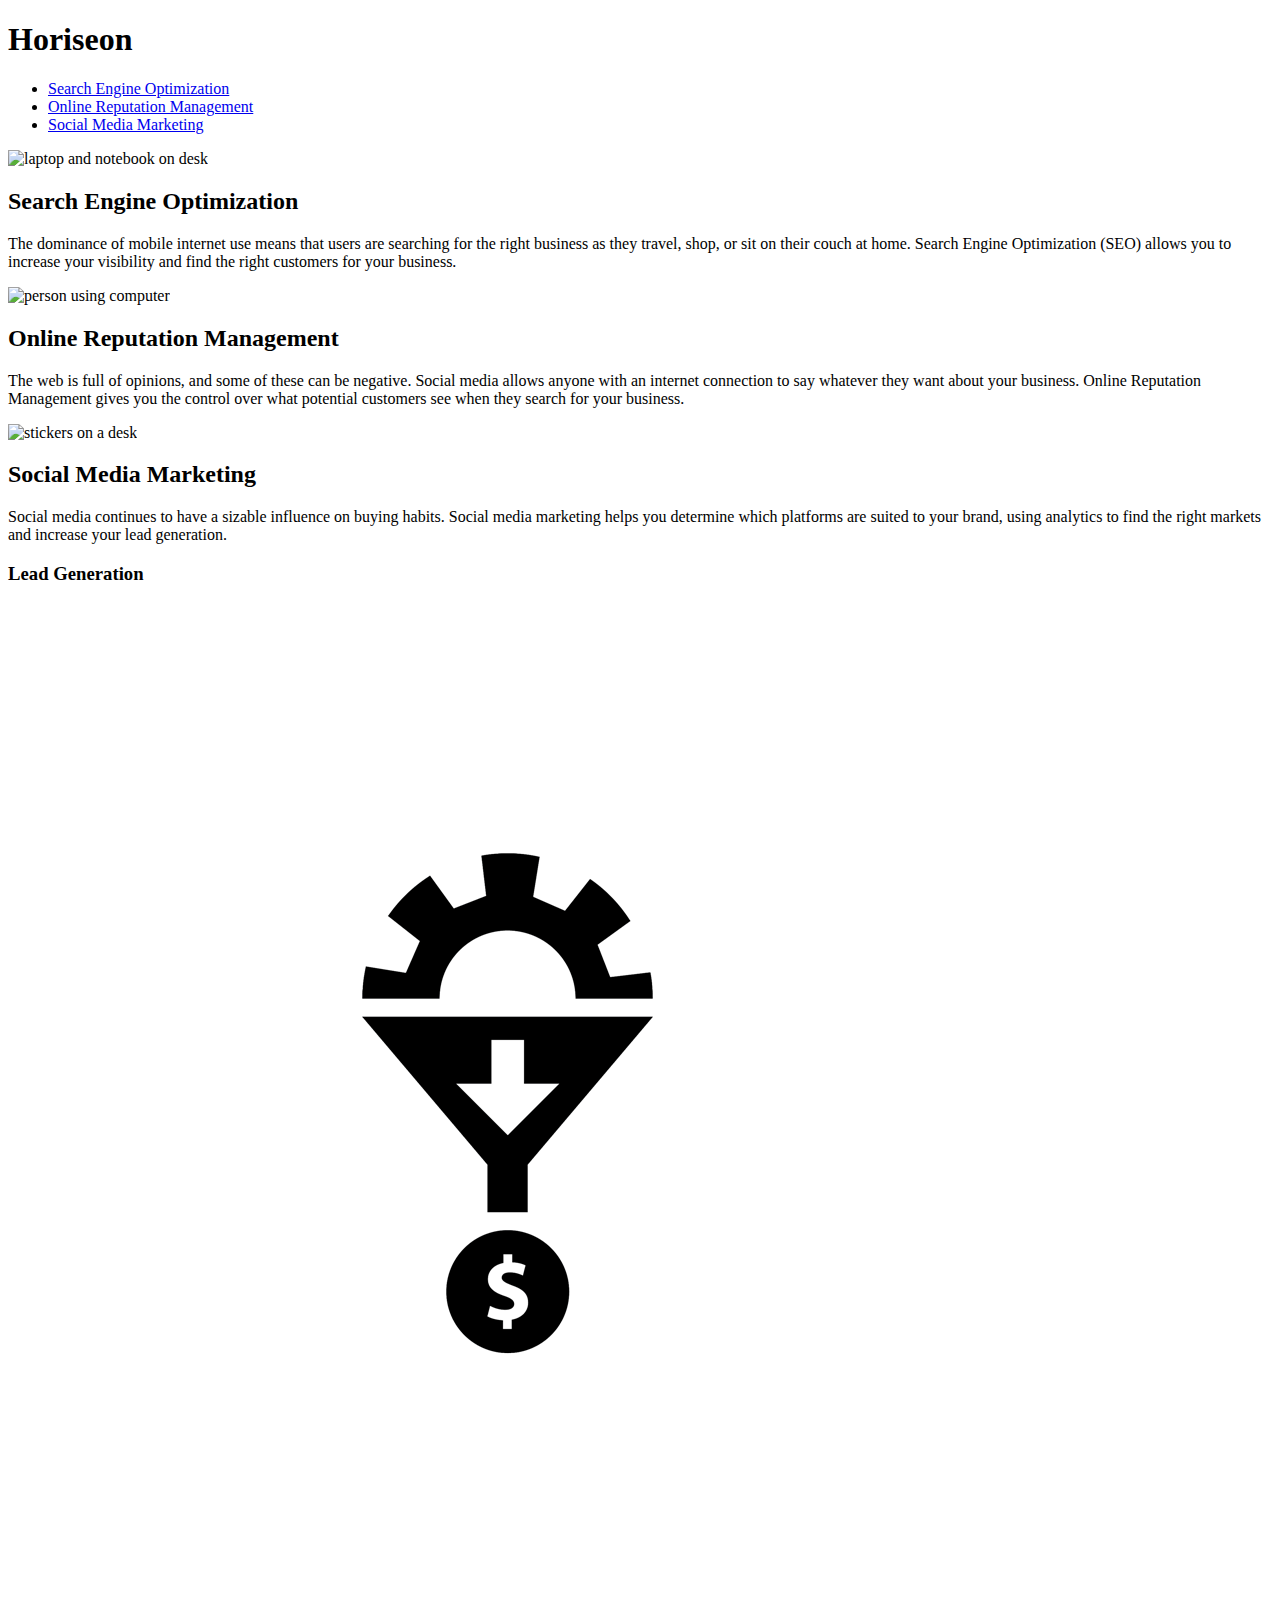
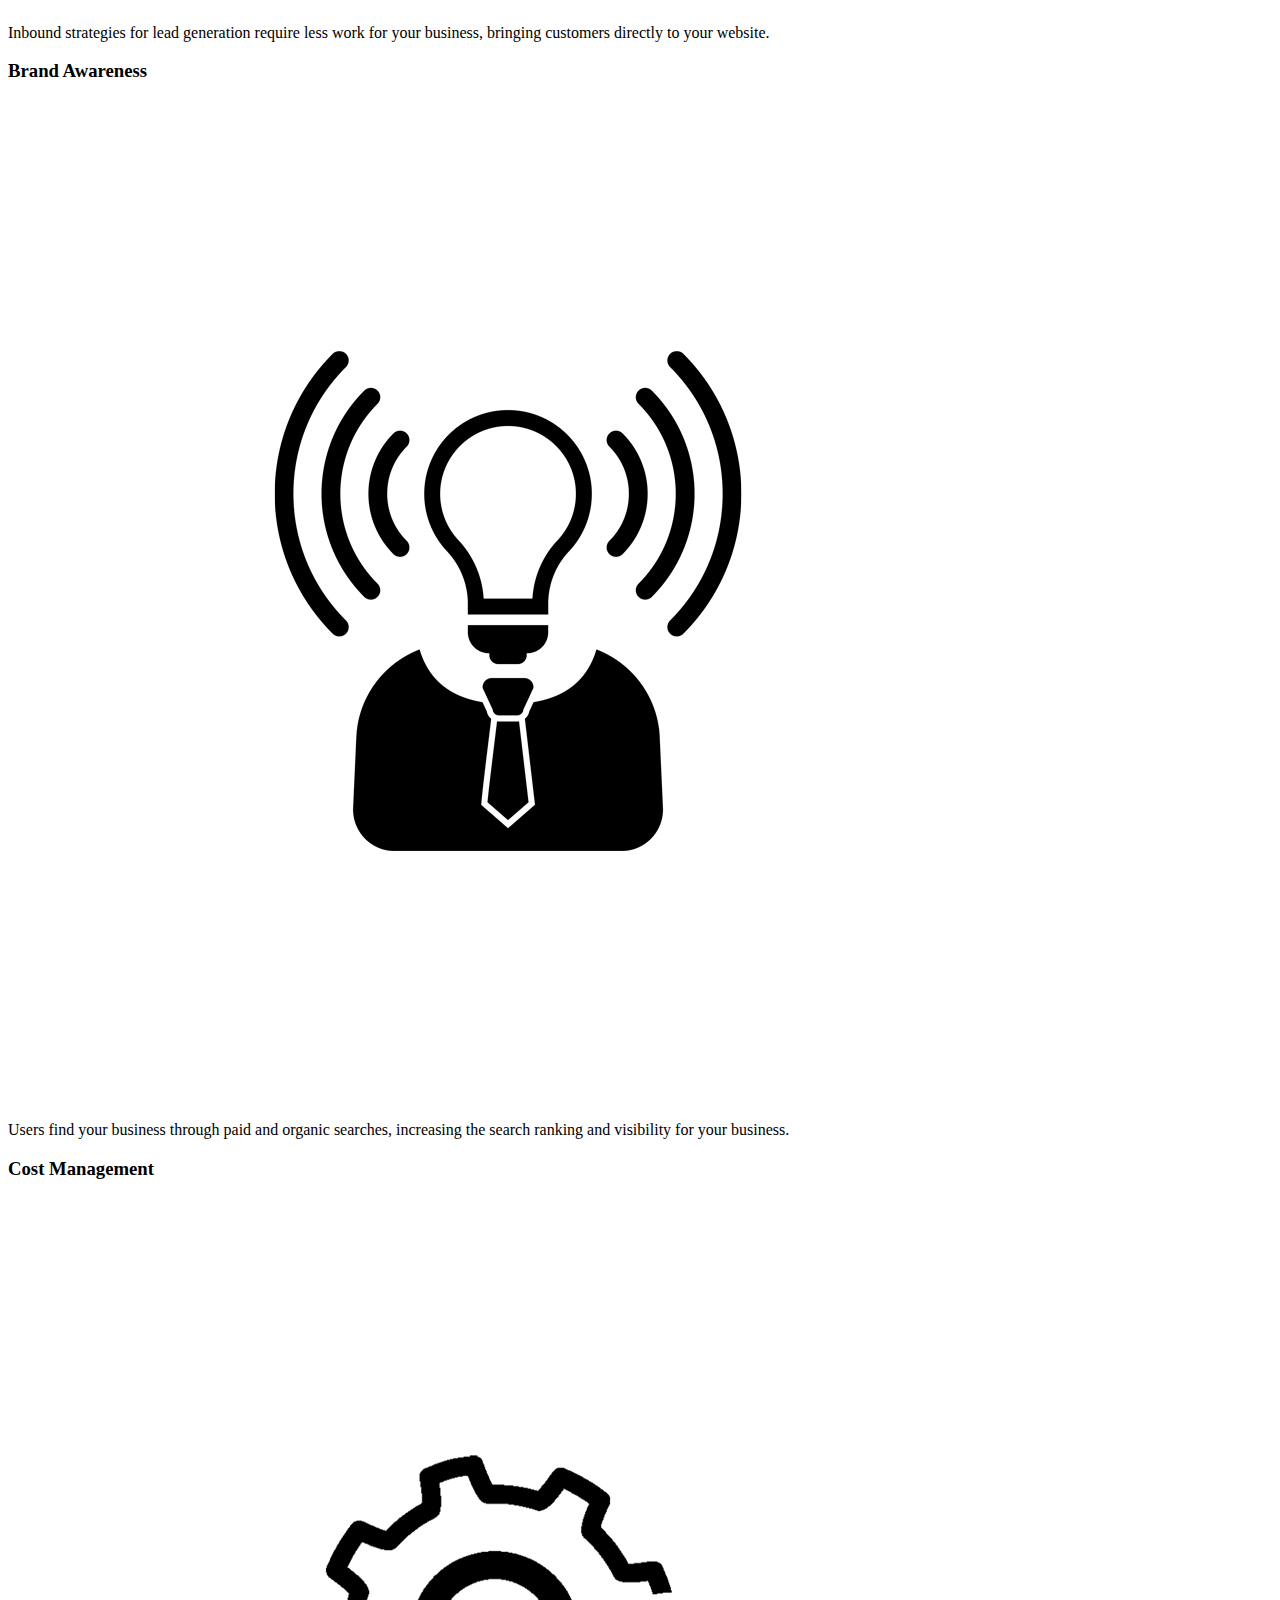
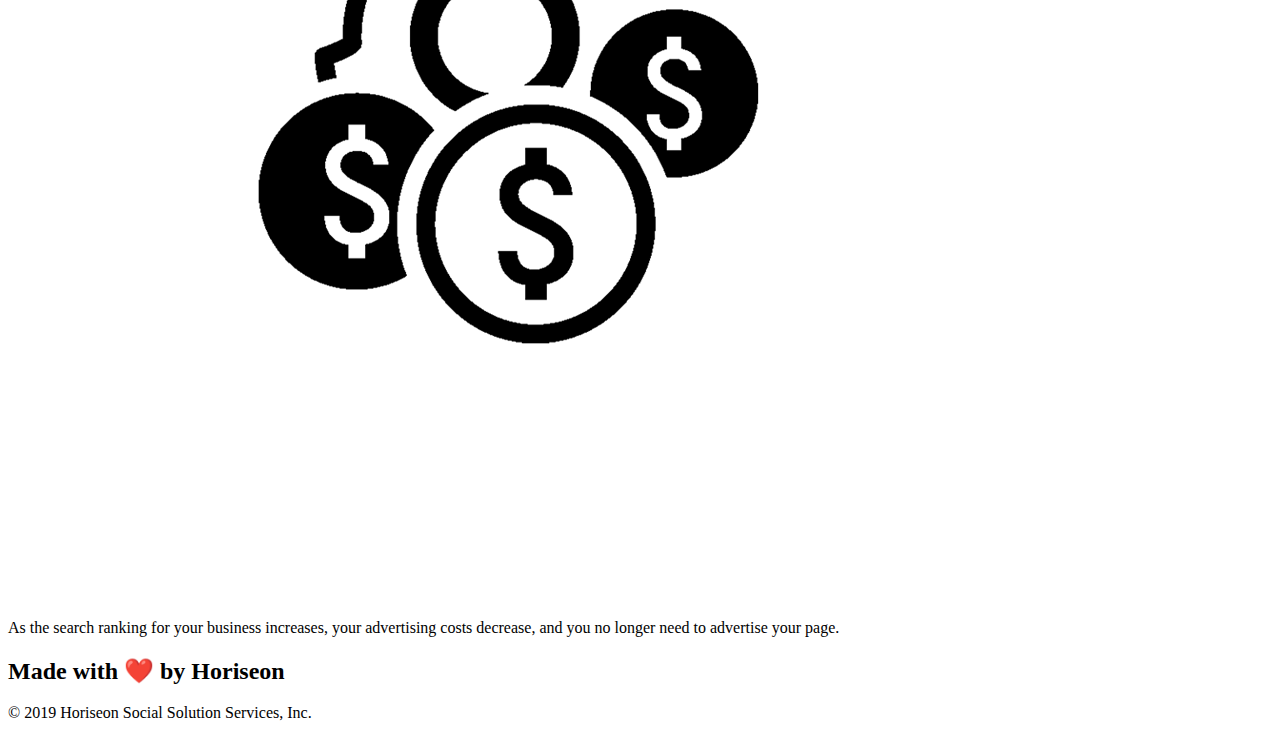
==== Develop/index.html @ f4226815 "fix html" ====
<!DOCTYPE html>
<html lang="en-us">

<head>
    <meta charset="UTF-8" />
    <link rel="stylesheet" href="./assets/css/style.css">
    <title>website</title>
</head>
<body>
    <header class="header">
        <h1>Hori<span class="seo">seo</span>n</h1>
        <nav>
            <ul>
                <li>
                    <a href="#search-engine-optimization">Search Engine Optimization</a>
                </li>
                <li>
                    <a href="#online-reputation-management">Online Reputation Management</a>
                </li>
                <li>
                    <a href="#social-media-marketing">Social Media Marketing</a>
                </li>
            </ul>
        </nav>
    </header>
    <div class="hero"></div>
    <main class="content">
        <section class="search-engine-optimization">
            <img src="./assets/images/search-engine-optimization.jpg" class="float-left" alt="laptop and notebook on desk" />
            <h2>Search Engine Optimization</h2>
            <p>
                The dominance of mobile internet use means that users are searching for the right business as they travel, shop, or sit on their couch at home. Search Engine Optimization (SEO) allows you to increase your visibility and find the right customers for your business.
            </p>
        </section>
        <section id="online-reputation-management" class="online-reputation-management">
            <img src="./assets/images/online-reputation-management.jpg" class="float-right" alt="person using computer"/>
            <h2>Online Reputation Management</h2>
            <p>
                The web is full of opinions, and some of these can be negative. Social media allows anyone with an internet connection to say whatever they want about your business. Online Reputation Management gives you the control over what potential customers see when they search for your business.
            </p>
        </section>
        <section id="social-media-marketing" class="social-media-marketing">
            <img src="./assets/images/social-media-marketing.jpg" class="float-left" alt="stickers on a desk" />
            <h2>Social Media Marketing</h2>
            <p>
                Social media continues to have a sizable influence on buying habits. Social media marketing helps you determine which platforms are suited to your brand, using analytics to find the right markets and increase your lead generation.
            </p>
        </section>
    </main>
    <aside class="benefits">
        <div class="benefit-lead">
            <h3>Lead Generation</h3>
            <img src="./assets/images/lead-generation.png" alt="filter icon" />
            <p>
                Inbound strategies for lead generation require less work for your business, bringing customers directly to your website.
            </p>
        </div>
        <div class="benefit-brand">
            <h3>Brand Awareness</h3>
            <img src="./assets/images/brand-awareness.png" alt="lightbulb icon"/>
            <p>
                Users find your business through paid and organic searches, increasing the search ranking and visibility for your business.
            </p>
        </div>
        <div class="benefit-cost">
            <h3>Cost Management</h3>
            <img src="./assets/images/cost-management.png" alt="money cog"></img>
            <p>
                As the search ranking for your business increases, your advertising costs decrease, and you no longer need to advertise your page.
            </p>
        </div>
    </aside>
    <footer class="footer">
        <h2>Made with ❤️️ by Horiseon</h2>
        <p>
            &copy; 2019 Horiseon Social Solution Services, Inc.
        </p>
    </footer>
</body>

</html>
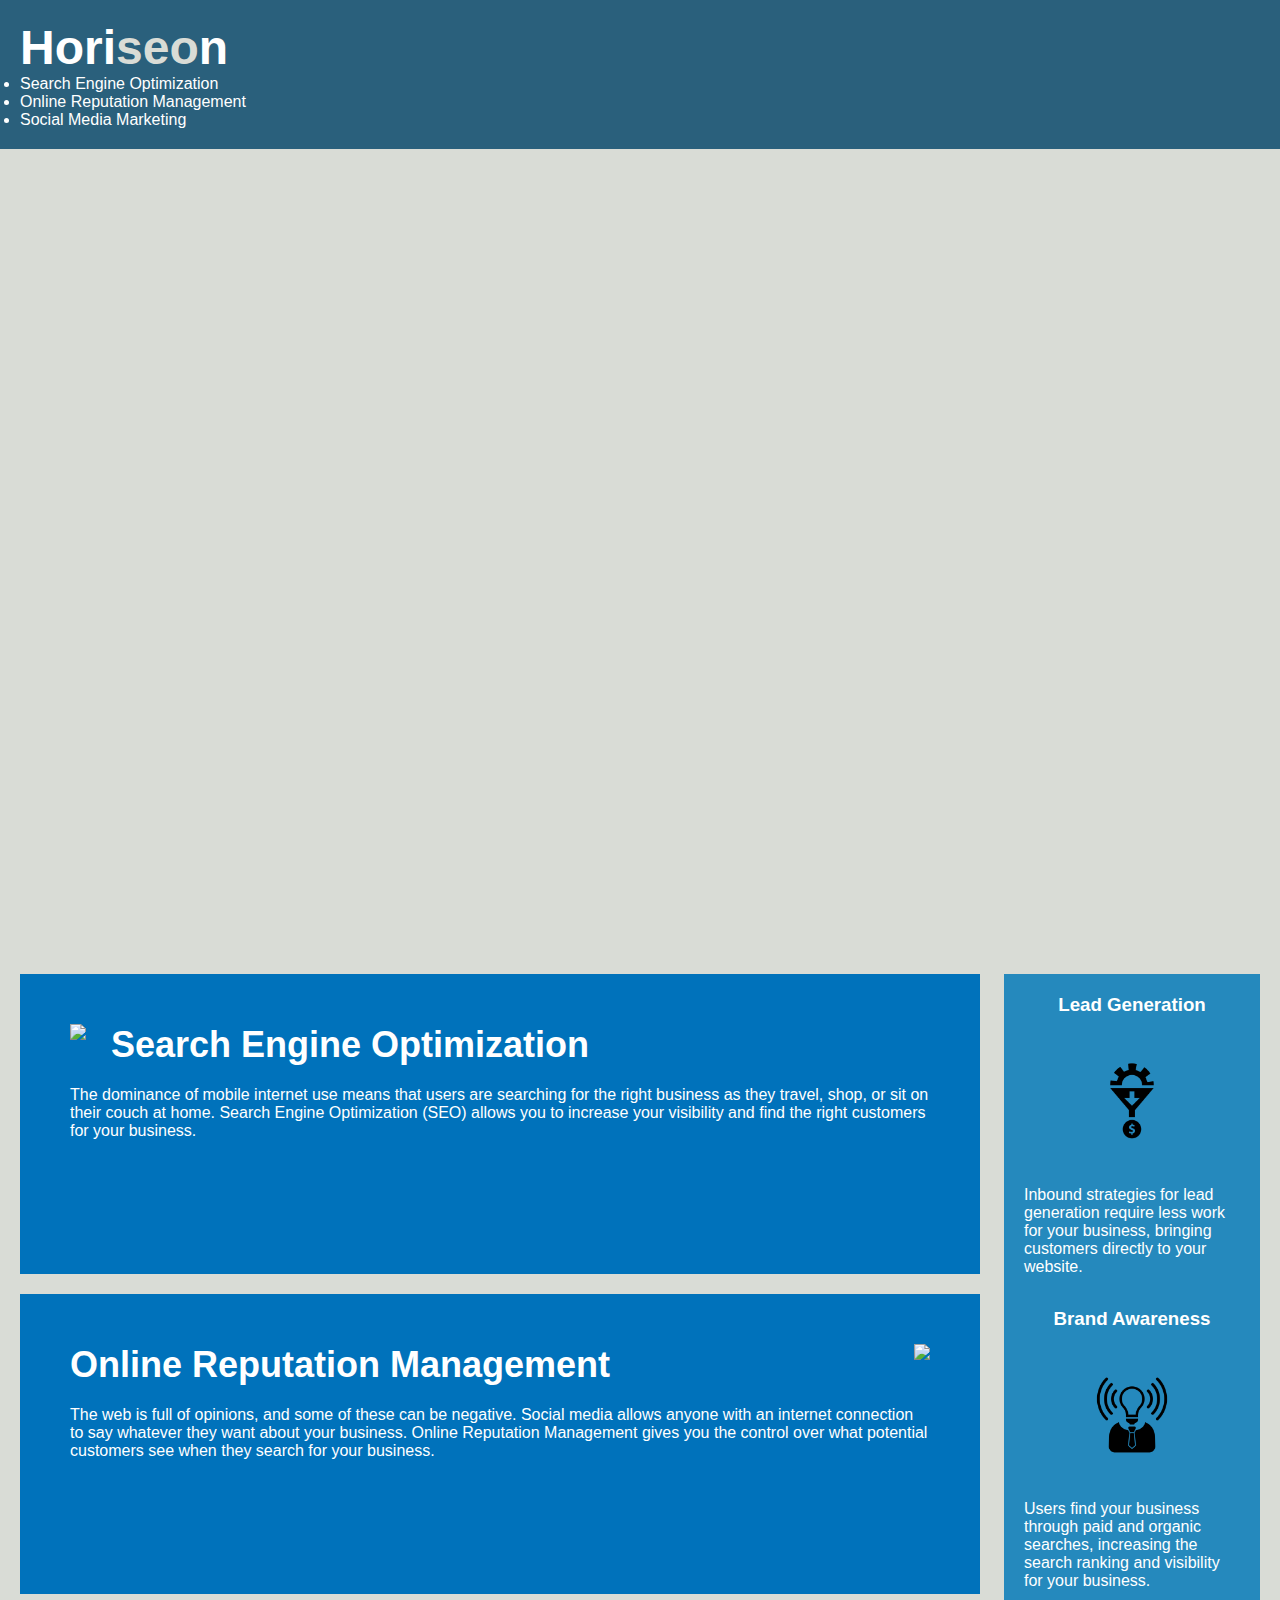
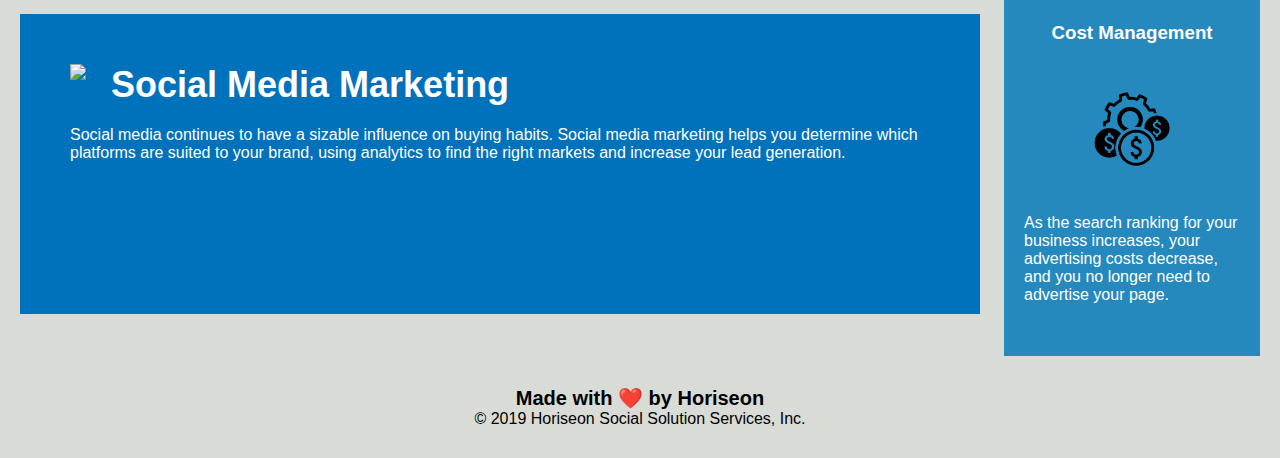
==== commit 9bcd5bf1: "html changes" ====
--- a/Develop/index.html
+++ b/Develop/index.html
@@ -6,8 +6,9 @@
     <link rel="stylesheet" href="./assets/css/style.css">
     <title>website</title>
 </head>
+
 <body>
-    <header class="header">
+    <header>
         <h1>Hori<span class="seo">seo</span>n</h1>
         <nav>
             <ul>
@@ -24,23 +25,23 @@
         </nav>
     </header>
     <div class="hero"></div>
-    <main class="content">
+    <main>
         <section class="search-engine-optimization">
-            <img src="./assets/images/search-engine-optimization.jpg" class="float-left" alt="laptop and notebook on desk" />
+            <img src="./assets/images/search-engine-optimization.jpg" class="float-left" />
             <h2>Search Engine Optimization</h2>
             <p>
                 The dominance of mobile internet use means that users are searching for the right business as they travel, shop, or sit on their couch at home. Search Engine Optimization (SEO) allows you to increase your visibility and find the right customers for your business.
             </p>
         </section>
         <section id="online-reputation-management" class="online-reputation-management">
-            <img src="./assets/images/online-reputation-management.jpg" class="float-right" alt="person using computer"/>
+            <img src="./assets/images/online-reputation-management.jpg" class="float-right" />
             <h2>Online Reputation Management</h2>
             <p>
                 The web is full of opinions, and some of these can be negative. Social media allows anyone with an internet connection to say whatever they want about your business. Online Reputation Management gives you the control over what potential customers see when they search for your business.
             </p>
         </section>
         <section id="social-media-marketing" class="social-media-marketing">
-            <img src="./assets/images/social-media-marketing.jpg" class="float-left" alt="stickers on a desk" />
+            <img src="./assets/images/social-media-marketing.jpg" class="float-left" />
             <h2>Social Media Marketing</h2>
             <p>
                 Social media continues to have a sizable influence on buying habits. Social media marketing helps you determine which platforms are suited to your brand, using analytics to find the right markets and increase your lead generation.
@@ -48,29 +49,29 @@
         </section>
     </main>
     <aside class="benefits">
-        <div class="benefit-lead">
+        <div class="benefit">
             <h3>Lead Generation</h3>
-            <img src="./assets/images/lead-generation.png" alt="filter icon" />
+            <img src="./assets/images/lead-generation.png" />
             <p>
                 Inbound strategies for lead generation require less work for your business, bringing customers directly to your website.
             </p>
         </div>
-        <div class="benefit-brand">
+        <div class="benefit">
             <h3>Brand Awareness</h3>
-            <img src="./assets/images/brand-awareness.png" alt="lightbulb icon"/>
+            <img src="./assets/images/brand-awareness.png" />
             <p>
                 Users find your business through paid and organic searches, increasing the search ranking and visibility for your business.
             </p>
         </div>
-        <div class="benefit-cost">
+        <div class="benefit">
             <h3>Cost Management</h3>
-            <img src="./assets/images/cost-management.png" alt="money cog"></img>
+            <img src="./assets/images/cost-management.png"></img>
             <p>
                 As the search ranking for your business increases, your advertising costs decrease, and you no longer need to advertise your page.
             </p>
         </div>
     </aside>
-    <footer class="footer">
+    <footer>
         <h2>Made with ❤️️ by Horiseon</h2>
         <p>
             &copy; 2019 Horiseon Social Solution Services, Inc.
@@ -78,4 +79,4 @@
     </footer>
 </body>
 
-</html>+</html>
--- a/Develop/assets/css/style.css
+++ b/Develop/assets/css/style.css
@@ -0,0 +1,168 @@
+* {
+    box-sizing: border-box;
+    padding: 0;
+    margin: 0;
+}
+
+body {
+    background-color: #d9dcd6;
+}
+
+header {
+    padding: 20px;
+    font-family: 'Trebuchet MS', 'Lucida Sans Unicode', 'Lucida Grande', 'Lucida Sans', Arial, sans-serif;
+    background-color: #2a607c;
+    color: #ffffff;
+}
+
+header h1 {
+    display: inline-block;
+    font-size: 48px;
+}
+
+header h1 .seo {
+    color: #d9dcd6;
+}
+
+header section {
+    padding-top: 15px;
+    margin-right: 20px;
+    float: right;
+    font-family: 'Gill Sans', 'Gill Sans MT', Calibri, 'Trebuchet MS', sans-serif;
+    font-size: 20px;
+}
+
+header section ul {
+    list-style-type: none;
+}
+
+.header section ul li {
+    display: inline-block;
+    margin-left: 25px;
+}
+
+a {
+    color: #ffffff;
+    text-decoration: none;
+}
+
+p {
+    font-size: 16px;
+}
+
+.hero {
+    height: 800px;
+    width: 100%;
+    margin-bottom: 25px;
+    background-image: url("../images/digital-marketing-meeting.jpg");
+    background-size: cover;
+    background-position: center;
+}
+
+.float-left {
+    float: left;
+    margin-right: 25px;
+}
+
+.float-right {
+    float: right;
+    margin-left: 25px;
+}
+
+main {
+    width: 75%;
+    display: inline-block;
+    margin-left: 20px;
+}
+
+.benefits {
+    margin-right: 20px;
+    padding: 20px;
+    clear: both;
+    float: right;
+    width: 20%;
+    height: 100%;
+    font-family: 'Gill Sans', 'Gill Sans MT', Calibri, 'Trebuchet MS', sans-serif;
+    background-color: #2589bd;
+}
+
+.benefit {
+    margin-bottom: 32px;
+    color: #ffffff;
+}
+
+.benefit h3 {
+    margin-bottom: 10px;
+    text-align: center;
+}
+
+.benefit img {
+    display: block;
+    margin: 10px auto;
+    max-width: 150px;
+}
+
+.search-engine-optimization {
+    margin-bottom: 20px;
+    padding: 50px;
+    height: 300px;
+    font-family: 'Gill Sans', 'Gill Sans MT', Calibri, 'Trebuchet MS', sans-serif;
+    background-color: #0072bb;
+    color: #ffffff;
+}
+
+.online-reputation-management {
+    margin-bottom: 20px;
+    padding: 50px;
+    height: 300px;
+    font-family: 'Gill Sans', 'Gill Sans MT', Calibri, 'Trebuchet MS', sans-serif;
+    background-color: #0072bb;
+    color: #ffffff;
+}
+
+.social-media-marketing {
+    margin-bottom: 20px;
+    padding: 50px;
+    height: 300px;
+    font-family: 'Gill Sans', 'Gill Sans MT', Calibri, 'Trebuchet MS', sans-serif;
+    background-color: #0072bb;
+    color: #ffffff;
+}
+
+.search-engine-optimization img {
+    max-height: 200px;
+}
+
+.online-reputation-management img {
+    max-height: 200px;
+}
+
+.social-media-marketing img {
+    max-height: 200px;
+}
+
+.search-engine-optimization h2 {
+    margin-bottom: 20px;
+    font-size: 36px;
+}
+
+.online-reputation-management h2 {
+    margin-bottom: 20px;
+    font-size: 36px;
+}
+
+.social-media-marketing h2 {
+    margin-bottom: 20px;
+    font-size: 36px;
+}
+
+footer {
+    padding: 30px;
+    clear: both;
+    font-family: 'Trebuchet MS', 'Lucida Sans Unicode', 'Lucida Grande', 'Lucida Sans', Arial, sans-serif;
+    text-align: center;
+}
+
+footer h2 {
+    font-size: 20px;
+}
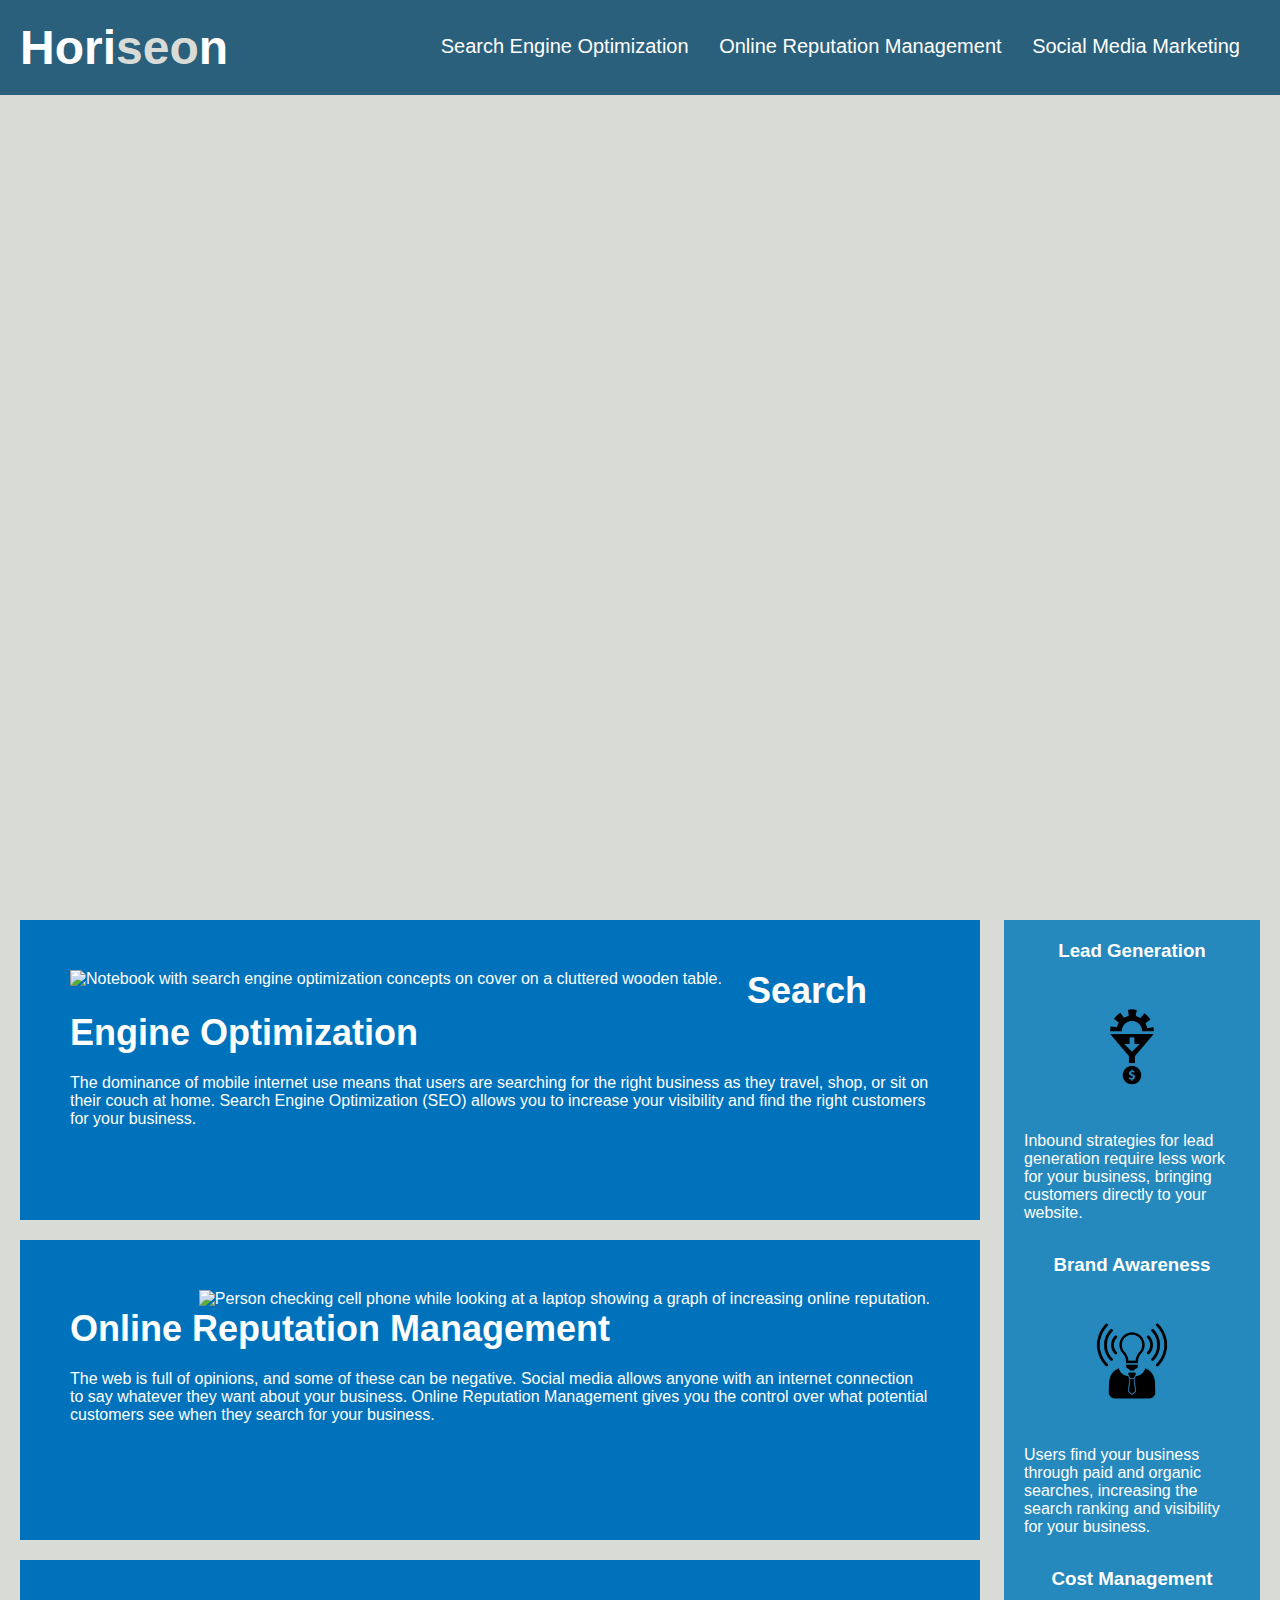
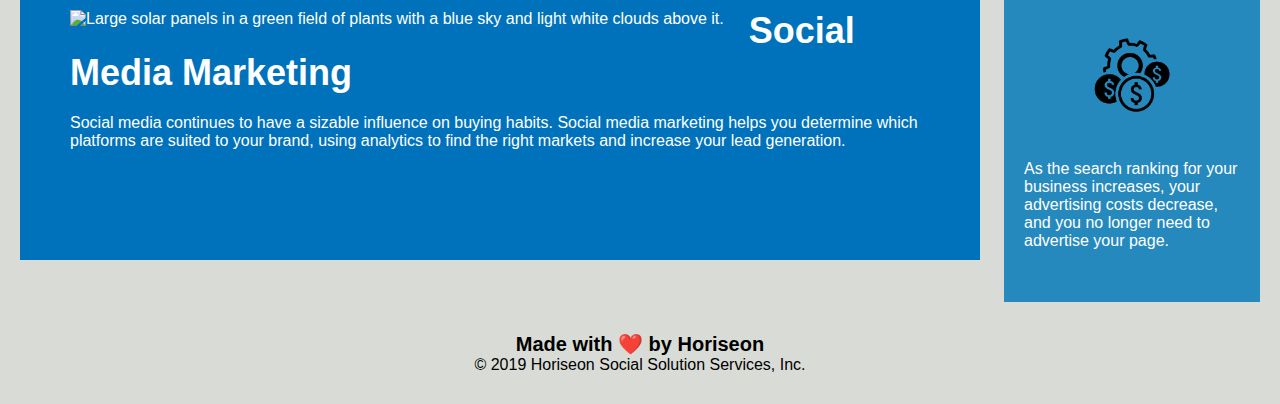
==== commit 87b84e7c: "final" ====
--- a/Develop/index.html
+++ b/Develop/index.html
@@ -4,7 +4,7 @@
 <head>
     <meta charset="UTF-8" />
     <link rel="stylesheet" href="./assets/css/style.css">
-    <title>website</title>
+    <title>Horiseon</title>
 </head>
 
 <body>
@@ -24,24 +24,26 @@
             </ul>
         </nav>
     </header>
-    <div class="hero"></div>
+    <div class="hero">
+
+    </div>
     <main>
-        <section class="search-engine-optimization">
-            <img src="./assets/images/search-engine-optimization.jpg" class="float-left" />
+        <section id="search-engine-optimization" class="service">
+            <img src="./assets/images/search-engine-optimization.jpg" alt="Notebook with search engine optimization concepts on cover on a cluttered wooden table." class="float-left" />
             <h2>Search Engine Optimization</h2>
             <p>
                 The dominance of mobile internet use means that users are searching for the right business as they travel, shop, or sit on their couch at home. Search Engine Optimization (SEO) allows you to increase your visibility and find the right customers for your business.
             </p>
         </section>
-        <section id="online-reputation-management" class="online-reputation-management">
-            <img src="./assets/images/online-reputation-management.jpg" class="float-right" />
+        <section id="online-reputation-management" class="service">
+            <img src="./assets/images/online-reputation-management.jpg" alt="Person checking cell phone while looking at a laptop showing a graph of increasing online reputation." class="float-right" />
             <h2>Online Reputation Management</h2>
             <p>
                 The web is full of opinions, and some of these can be negative. Social media allows anyone with an internet connection to say whatever they want about your business. Online Reputation Management gives you the control over what potential customers see when they search for your business.
             </p>
         </section>
-        <section id="social-media-marketing" class="social-media-marketing">
-            <img src="./assets/images/social-media-marketing.jpg" class="float-left" />
+        <section id="social-media-marketing" class="service">
+            <img src="./assets/images/social-media-marketing.jpg" alt="Large solar panels in a green field of plants with a blue sky and light white clouds above it." class="float-left" />
             <h2>Social Media Marketing</h2>
             <p>
                 Social media continues to have a sizable influence on buying habits. Social media marketing helps you determine which platforms are suited to your brand, using analytics to find the right markets and increase your lead generation.
@@ -51,21 +53,21 @@
     <aside class="benefits">
         <div class="benefit">
             <h3>Lead Generation</h3>
-            <img src="./assets/images/lead-generation.png" />
+            <img src="./assets/images/lead-generation.png" alt="Several people using devices sitting at a table cluttered with social media icons and actions such as Tweet, Share, and Like." />
             <p>
                 Inbound strategies for lead generation require less work for your business, bringing customers directly to your website.
             </p>
         </div>
         <div class="benefit">
             <h3>Brand Awareness</h3>
-            <img src="./assets/images/brand-awareness.png" />
+            <img src="./assets/images/brand-awareness.png" alt="Black icon of a person with a lightbulb for a head emitting waves." />
             <p>
                 Users find your business through paid and organic searches, increasing the search ranking and visibility for your business.
             </p>
         </div>
         <div class="benefit">
             <h3>Cost Management</h3>
-            <img src="./assets/images/cost-management.png"></img>
+            <img src="./assets/images/cost-management.png" alt="Black icon of a gear surrounded by three coins with dollar signs on them." />
             <p>
                 As the search ranking for your business increases, your advertising costs decrease, and you no longer need to advertise your page.
             </p>
@@ -79,4 +81,4 @@
     </footer>
 </body>
 
-</html>
+</html>--- a/Develop/assets/css/style.css
+++ b/Develop/assets/css/style.css
@@ -1,3 +1,5 @@
+/* GENERAL STYLES */
+
 * {
     box-sizing: border-box;
     padding: 0;
@@ -7,6 +9,8 @@
 body {
     background-color: #d9dcd6;
 }
+
+/* HEADER */
 
 header {
     padding: 20px;
@@ -24,7 +28,7 @@
     color: #d9dcd6;
 }
 
-header section {
+header nav {
     padding-top: 15px;
     margin-right: 20px;
     float: right;
@@ -32,14 +36,16 @@
     font-size: 20px;
 }
 
-header section ul {
+header nav ul {
     list-style-type: none;
 }
 
-.header section ul li {
+header nav ul li {
     display: inline-block;
     margin-left: 25px;
 }
+
+/* TEXT STYLES */
 
 a {
     color: #ffffff;
@@ -50,6 +56,8 @@
     font-size: 16px;
 }
 
+/* HERO DIV WITH BACKGROUND IMAGE */
+
 .hero {
     height: 800px;
     width: 100%;
@@ -58,6 +66,8 @@
     background-size: cover;
     background-position: center;
 }
+
+/* FLOATS */
 
 .float-left {
     float: left;
@@ -69,11 +79,15 @@
     margin-left: 25px;
 }
 
+/* MAIN */
+
 main {
     width: 75%;
     display: inline-block;
     margin-left: 20px;
 }
+
+/* BENEFITS ASIDE */
 
 .benefits {
     margin-right: 20px;
@@ -102,7 +116,9 @@
     max-width: 150px;
 }
 
-.search-engine-optimization {
+/* SERVICES SECTIONS */
+
+.service {
     margin-bottom: 20px;
     padding: 50px;
     height: 300px;
@@ -111,50 +127,16 @@
     color: #ffffff;
 }
 
-.online-reputation-management {
-    margin-bottom: 20px;
-    padding: 50px;
-    height: 300px;
-    font-family: 'Gill Sans', 'Gill Sans MT', Calibri, 'Trebuchet MS', sans-serif;
-    background-color: #0072bb;
-    color: #ffffff;
-}
-
-.social-media-marketing {
-    margin-bottom: 20px;
-    padding: 50px;
-    height: 300px;
-    font-family: 'Gill Sans', 'Gill Sans MT', Calibri, 'Trebuchet MS', sans-serif;
-    background-color: #0072bb;
-    color: #ffffff;
-}
-
-.search-engine-optimization img {
+.service img {
     max-height: 200px;
 }
 
-.online-reputation-management img {
-    max-height: 200px;
-}
-
-.social-media-marketing img {
-    max-height: 200px;
-}
-
-.search-engine-optimization h2 {
+.service h2 {
     margin-bottom: 20px;
     font-size: 36px;
 }
 
-.online-reputation-management h2 {
-    margin-bottom: 20px;
-    font-size: 36px;
-}
-
-.social-media-marketing h2 {
-    margin-bottom: 20px;
-    font-size: 36px;
-}
+/* FOOTER */
 
 footer {
     padding: 30px;
@@ -165,4 +147,4 @@
 
 footer h2 {
     font-size: 20px;
-}
+}